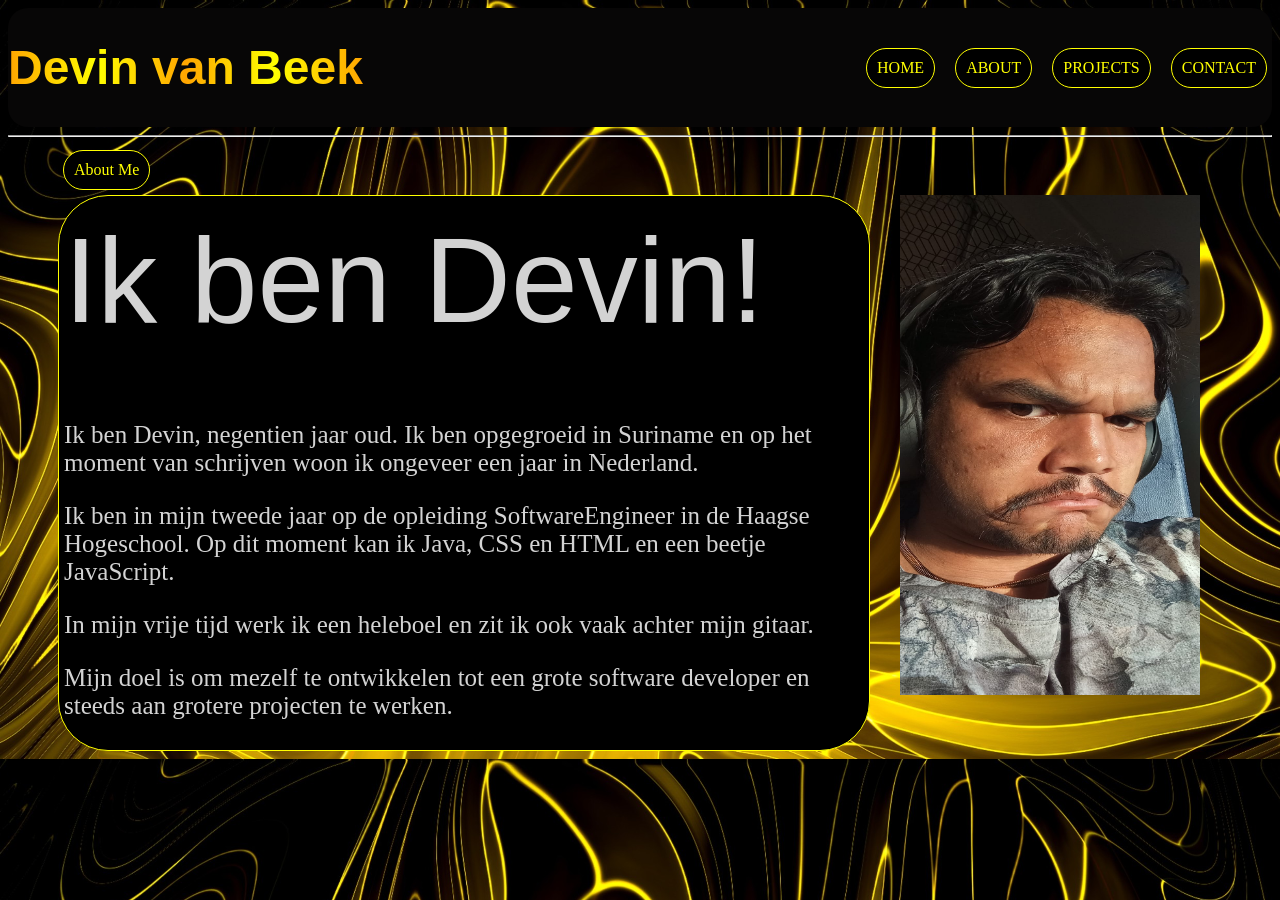
==== html/about.html @ 67c50154 "Portfolio commit 1. Added home, about and project page." ====
<!doctype html>
<html lang="en">
  <head>
    <meta charset="UTF-8" />
    <meta name="viewport" content="width=device-width, initial-scale=1.0" />
    <title>Document</title>
    <link rel="stylesheet" href="../css/about.css" />
  </head>
  <body>
    <header>
      <h1 class="name">Devin van Beek</h1>
      <nav>
        <a href="../index.html" class="box">Home</a>
        <a href="#" class="box">About</a>
        <a href="./projects.html" class="box">Projects</a>
        <a href="./blog.html" class="box">Contact</a>
      </nav>
    </header>
    <hr />

    <main>
      <p class="student">About Me</p>

      <div class="Seperator">
        <div class="div">
          <p class="HeadTekst">Ik ben Devin!</p>

          <br />
          <br />
          <br />
          <br />

          <p class="Tekst">
            Ik ben Devin, negentien jaar oud. Ik ben opgegroeid in Suriname en
            op het moment van schrijven woon ik ongeveer een jaar in Nederland.
          </p>

          <p class="Tekst">
            Ik ben in mijn tweede jaar op de opleiding SoftwareEngineer in de
            Haagse Hogeschool. Op dit moment kan ik Java, CSS en HTML en een
            beetje JavaScript.
          </p>

          <p class="Tekst">
            In mijn vrije tijd werk ik een heleboel en zit ik ook vaak achter
            mijn gitaar.
          </p>

          <p class="Tekst">
            Mijn doel is om mezelf te ontwikkelen tot een grote software
            developer en steeds aan grotere projecten te werken.
          </p>
        </div>

        <img src="../img/Mememe.jpg" alt="Een foto van Devin." />
      </div>
    </main>
  </body>
</html>
---- css/about.css ----
body{
    background-image: url(../img/black-yellow.jpg);
    background-size: cover;
    background-color: rgb(0, 0, 0);
}
header {

    display: flex;
    justify-content: space-between;
    align-items: center;
    border-radius: 20px;
    background-color: rgb(7, 6, 6);
}
nav {
    display: flex;
    justify-content: right;
    gap: 10px;
}

.box{
    text-transform: uppercase;
    color:yellow;
    display: inline-block;
    padding: 10px;
    background-color: black;
    border: 1px solid yellow;
    border-radius: 100px;
    margin: 5px;
    text-decoration: none;
}

.box:hover {
    background-color: black;
    transform: scale(1.1);
    transition: transform 0.3s ease;
}

main {
    text-align: left;
    margin-left: 50px;
}

.HeadTekst {
    color: lightgray;
    font-size: 120px;
    font-family: sans-serif;
    max-width: 1130px;
    margin-bottom: auto;
    margin-top:10px;
}

.div {
    max-width: fit-content;
    padding: 5px;
    border: 1px solid yellow;
    background-color: rgb(0, 0, 0);
    border-radius: 50px;
}

.Tekst {
    color: lightgray;
    font-size: 25px;
    font-family: cursive;
    max-width: 800px;
    margin-top: auto;
}

.name {
    text-align: center;
    font-family: sans-serif;
    font-size: 3rem;
    background:linear-gradient(to right,
    orange, yellow, orange, yellow, orange);
    -webkit-background-clip: text;
    -webkit-text-fill-color: transparent;
}

.student {
    color: yellow;
    display: inline-block;
    padding: 10px;
    background-color: black;
    border: 1px solid yellow;
    border-radius: 100px;
    padding: 10px;
    margin: 5px;
}

.Seperator{
    display: flex;
}

img {
    margin-left: 30px;
    height: 500px;
    width: 300px;
}
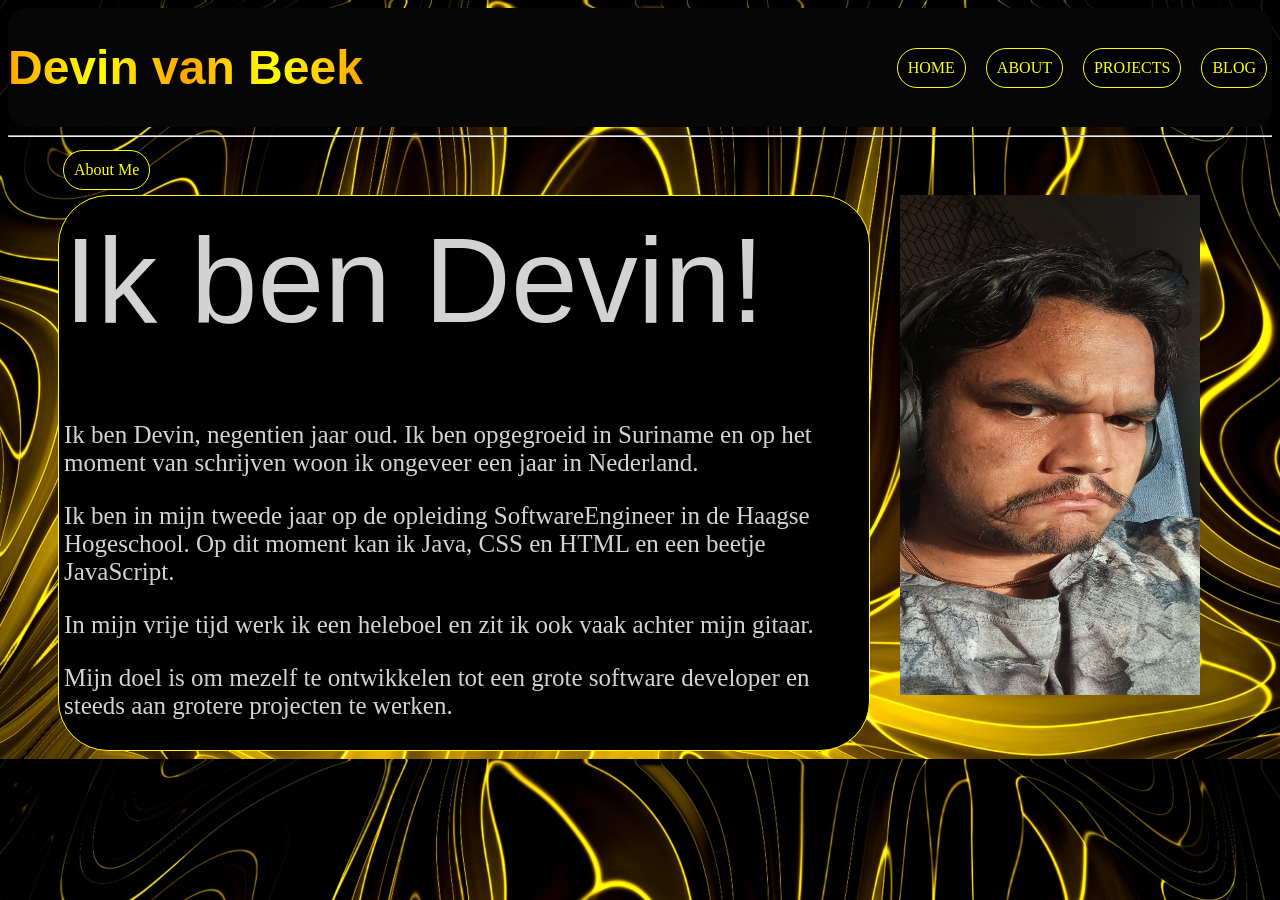
==== commit f4d7ddff: "Bug fixes :)" ====
--- a/html/about.html
+++ b/html/about.html
@@ -13,7 +13,7 @@
         <a href="../index.html" class="box">Home</a>
         <a href="#" class="box">About</a>
         <a href="./projects.html" class="box">Projects</a>
-        <a href="./blog.html" class="box">Contact</a>
+        <a href="./blog.html" class="box">Blog</a>
       </nav>
     </header>
     <hr />
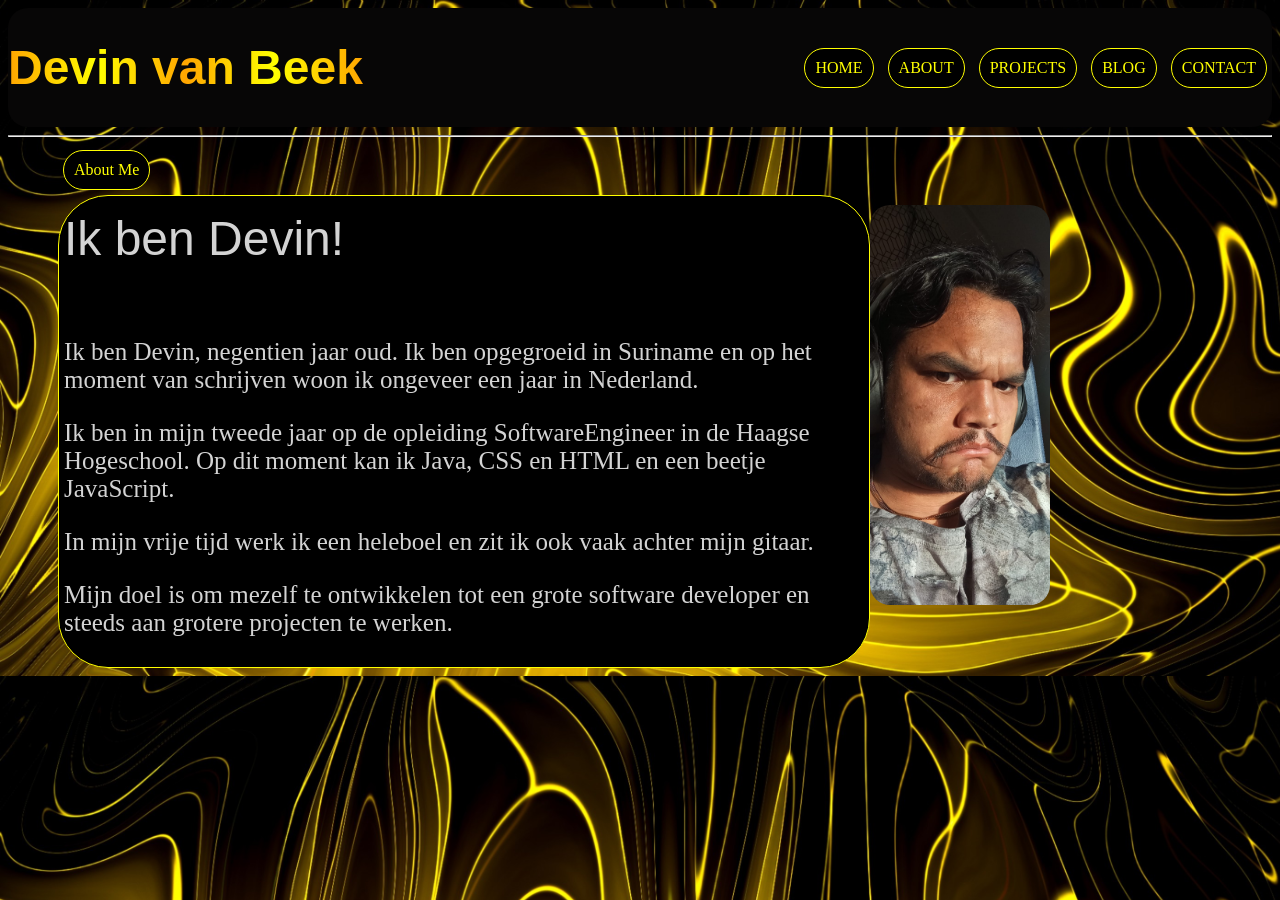
==== commit 63a3991a: "JavaScript bijgewerkt, contact pagina toegevoegd en gebruik gemaakt van een API." ====
--- a/html/about.html
+++ b/html/about.html
@@ -1,5 +1,5 @@
 <!doctype html>
-<html lang="en">
+<html lang="nl">
   <head>
     <meta charset="UTF-8" />
     <meta name="viewport" content="width=device-width, initial-scale=1.0" />
@@ -14,6 +14,7 @@
         <a href="#" class="box">About</a>
         <a href="./projects.html" class="box">Projects</a>
         <a href="./blog.html" class="box">Blog</a>
+        <a href="./contact.html" class="box">Contact</a>
       </nav>
     </header>
     <hr />
--- a/css/about.css
+++ b/css/about.css
@@ -11,10 +11,16 @@
     border-radius: 20px;
     background-color: rgb(7, 6, 6);
 }
-nav {
-    display: flex;
-    justify-content: right;
-    gap: 10px;
+@media (max-width: 700px) {
+    header {
+        flex-direction: column;
+        align-items: center;
+    }
+
+    nav {
+        flex-wrap: wrap;
+        justify-content: center;
+    }
 }
 
 .box{
@@ -42,7 +48,7 @@
 
 .HeadTekst {
     color: lightgray;
-    font-size: 120px;
+    font-size: clamp(3rem, 2vw, 125px);
     font-family: sans-serif;
     max-width: 1130px;
     margin-bottom: auto;
@@ -59,7 +65,7 @@
 
 .Tekst {
     color: lightgray;
-    font-size: 25px;
+    font-size: clamp(1rem, 2vw, 25px);
     font-family: cursive;
     max-width: 800px;
     margin-top: auto;
@@ -91,7 +97,9 @@
 }
 
 img {
-    margin-left: 30px;
-    height: 500px;
-    width: 300px;
+    margin: 10px 0;
+    max-width: 100%;
+    max-height: 400px;
+    height: auto;
+    border-radius: 20px;
 }
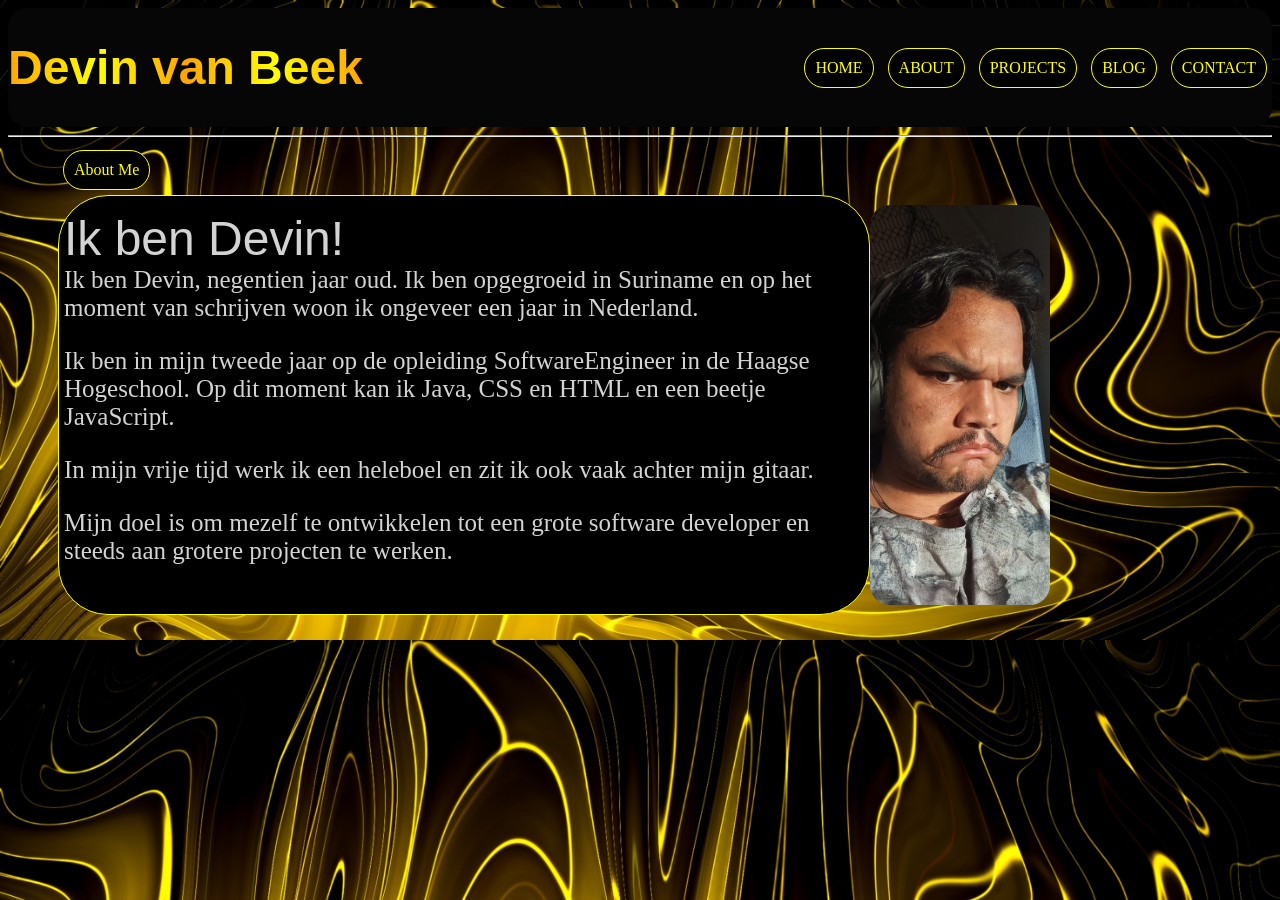
==== commit e81062ea: "Verbetering van JS en begin aan api" ====
--- a/html/about.html
+++ b/html/about.html
@@ -26,11 +26,6 @@
         <div class="div">
           <p class="HeadTekst">Ik ben Devin!</p>
 
-          <br />
-          <br />
-          <br />
-          <br />
-
           <p class="Tekst">
             Ik ben Devin, negentien jaar oud. Ik ben opgegroeid in Suriname en
             op het moment van schrijven woon ik ongeveer een jaar in Nederland.
